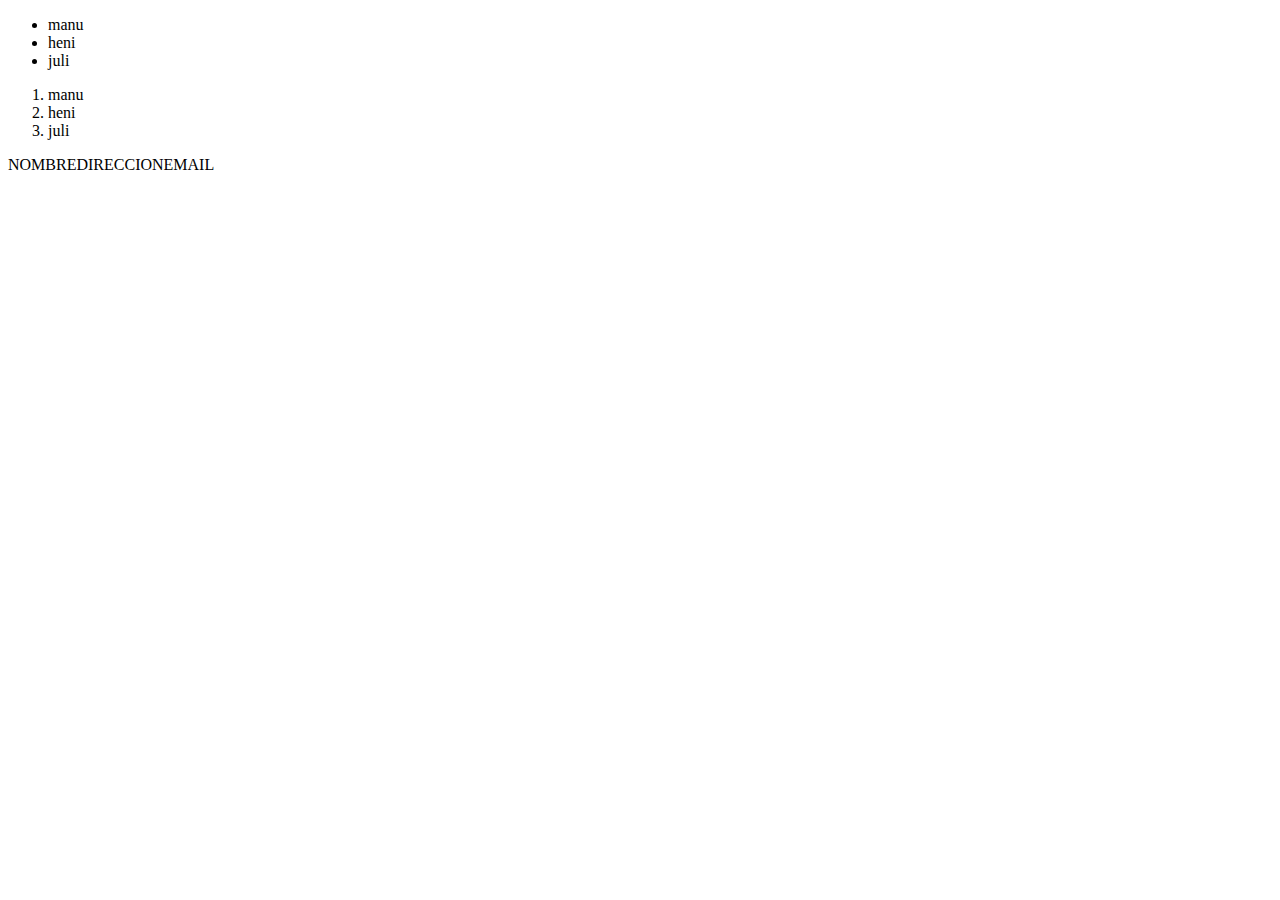
==== manuel-freijomil-boludeo.html @ d0a87ccf "practicando con video de html en archivo manuel freijomil" ====
<!DOCTYPE html>
<html lang="en">
<head>
    <meta charset="UTF-8">
    <meta http-equiv="X-UA-Compatible" content="IE=edge">
    <meta name="viewport" content="width=device-width, initial-scale=1.0">
    <title>Document</title>
</head>
<body>
    <!-- lists -->
<ul>
    <li>manu</li>
    <li>heni</li>
    <li>juli</li>
</ul>
<ol>
    <li>manu</li>
    <li>heni</li>
    <li>juli</li>
</ol>

<!--table-->

<table>
    <thead> <!--ENCABEZADOS DE LA TABLA-->
        <tr>NOMBRE</tr> <!--tr=TABLE ROW, ES PARA VER LO QUE LLEVA DE NOMBRE EL ENCABEZADO DE CADA COLUMNA-->
        <tr>DIRECCION</tr>
        <tr>EMAIL</tr>
    </thead>
    <tbody>

    </tbody>
</table>


</body>
</html>
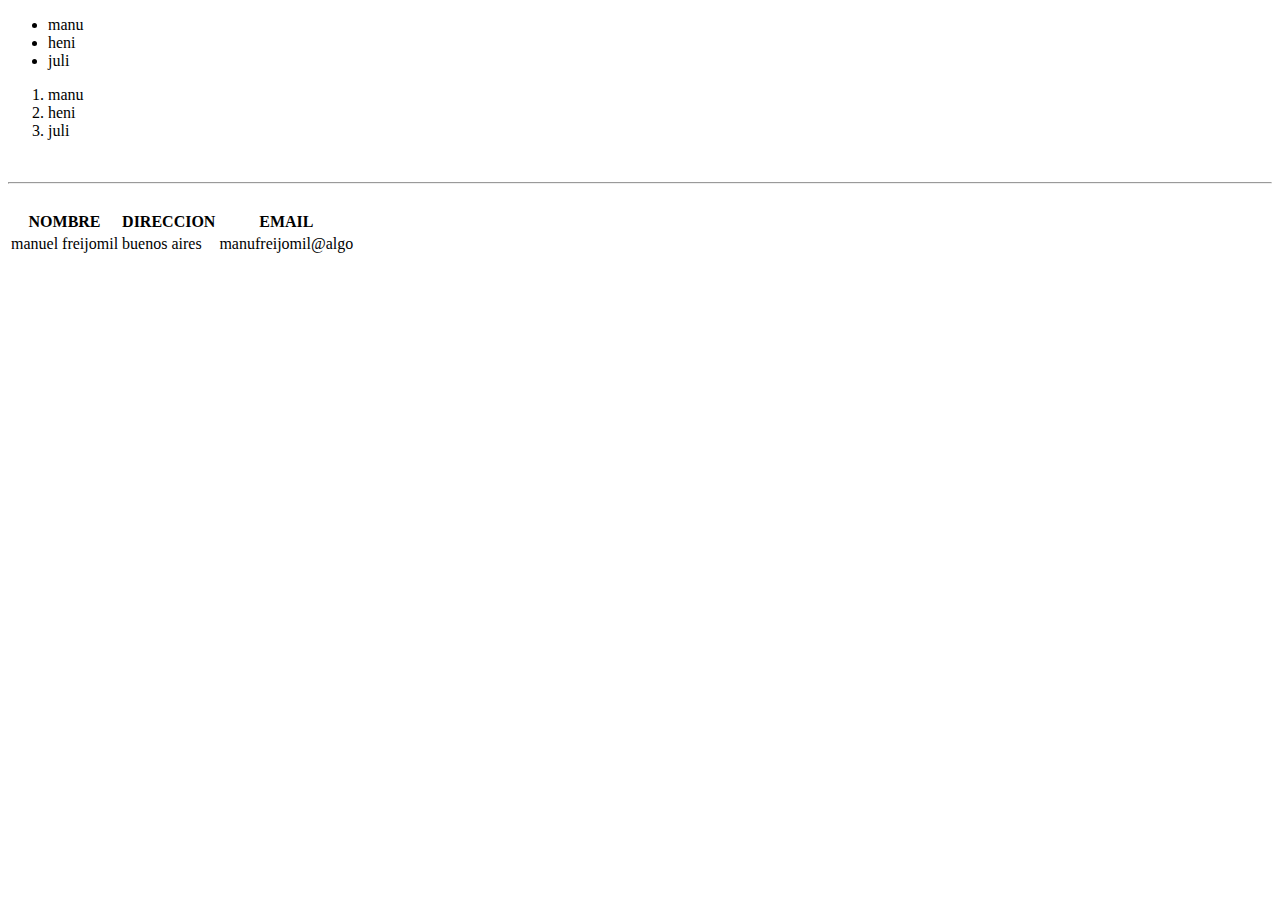
==== commit f0d28a1b: "boludeo" ====
--- a/manuel-freijomil-boludeo.html
+++ b/manuel-freijomil-boludeo.html
@@ -18,16 +18,25 @@
     <li>heni</li>
     <li>juli</li>
 </ol>
-
+<br>
+<hr>
+<br>
 <!--table-->
 
 <table>
     <thead> <!--ENCABEZADOS DE LA TABLA-->
-        <tr>NOMBRE</tr> <!--tr=TABLE ROW, ES PARA VER LO QUE LLEVA DE NOMBRE EL ENCABEZADO DE CADA COLUMNA-->
-        <tr>DIRECCION</tr>
-        <tr>EMAIL</tr>
+        <tr><!--tr=TABLE ROW, ES PARA VER LO QUE LLEVA DE NOMBRE EL ENCABEZADO DE CADA COLUMNA-->
+            <th>NOMBRE</th> 
+            <th>DIRECCION</th>
+            <th>EMAIL</th>
+        </tr>
     </thead>
     <tbody>
+        <tr>
+            <td>manuel freijomil</td>
+            <td>buenos aires </td>
+            <td>manufreijomil@algo</td>
+        </tr>
 
     </tbody>
 </table>
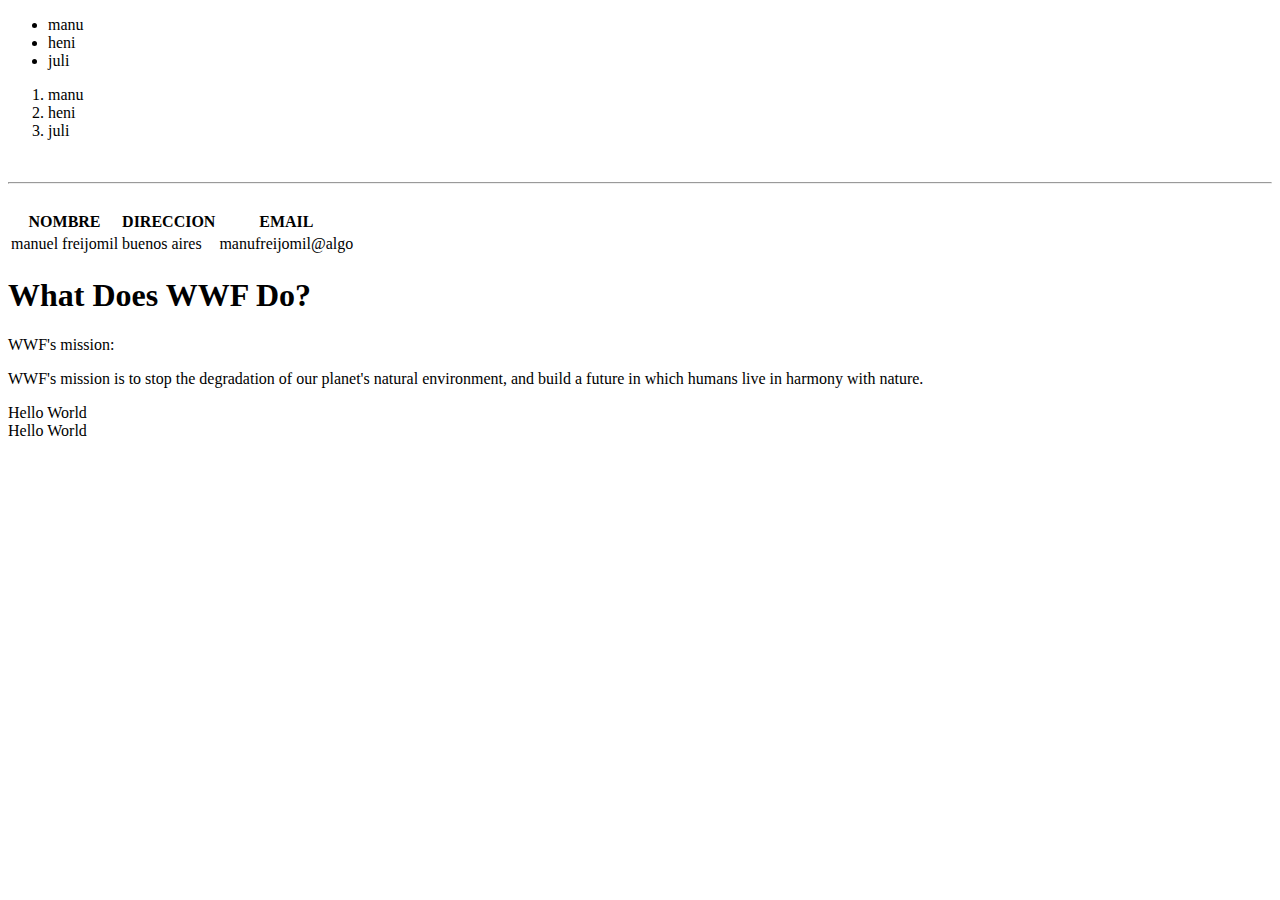
==== commit 40166002: "todo listo" ====
--- a/manuel-freijomil-boludeo.html
+++ b/manuel-freijomil-boludeo.html
@@ -42,5 +42,23 @@
 </table>
 
 
+
+
+
+<article>
+    <header>
+      <h1>What Does WWF Do?</h1>
+      <p>WWF's mission:</p>
+    </header>
+    <p>WWF's mission is to stop the degradation of our planet's natural environment,
+    and build a future in which humans live in harmony with nature.</p>
+  </article>
+  
+
+
+  <span>Hello World</span>
+  <div>Hello World</div>
+
+  
 </body>
 </html>